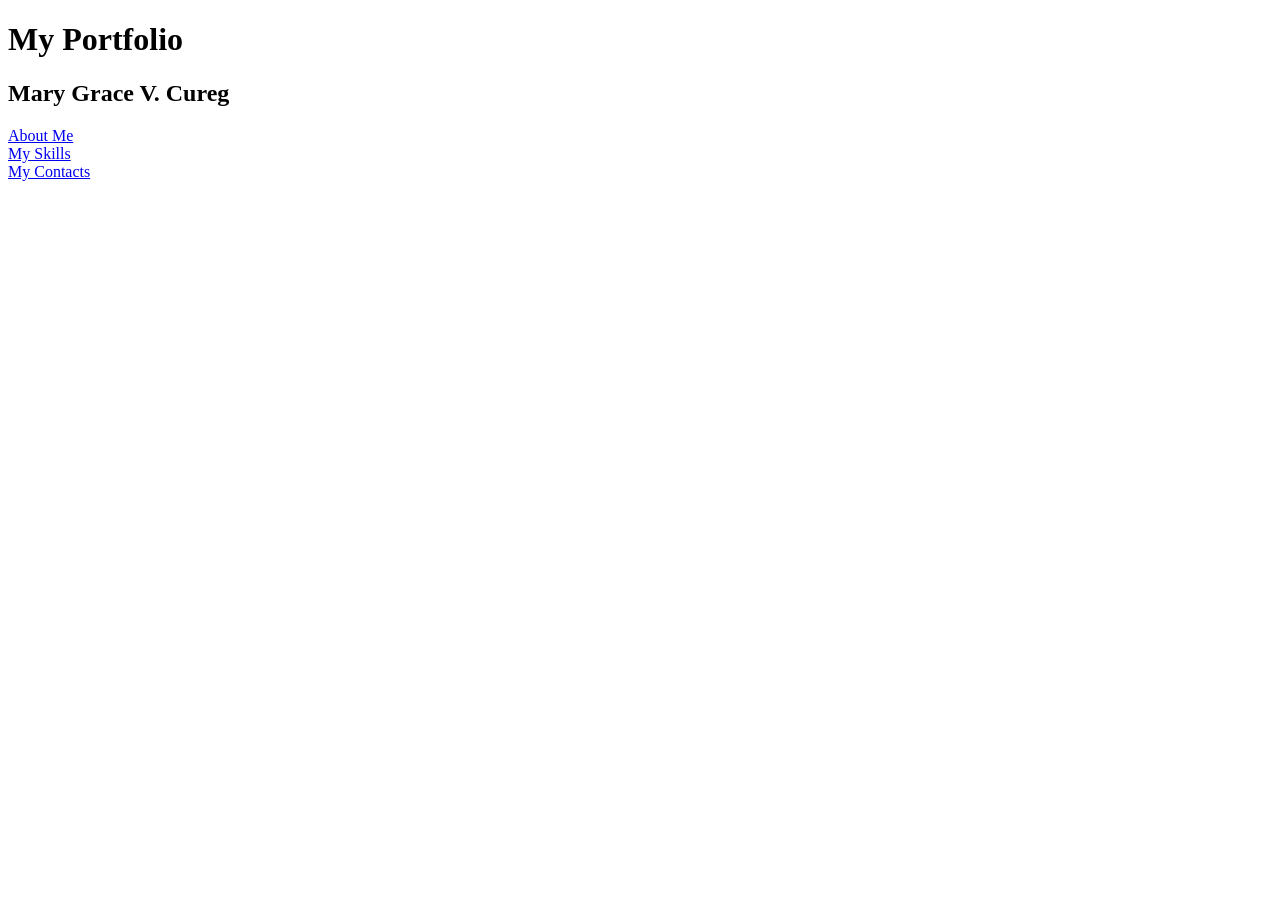
==== index.html @ afc060ec "ADD HTML pages" ====
<!DOCTYPE html>
<html lang="en">
    <head>
        <meta charset="UTF-8">
        <meta name="viewport" content="width=device-width, initial-scale=1.0">
        <title>My Portfolio</title>
        <link rel="stylesheet" href="css/style.css">
    </head>
    <body>
        <header>
            <h1>My Portfolio</h1>
        </header>

        <nav>
            <h2>Mary Grace V. Cureg</h2>
            <a href="about.html">About Me</a><br>
            <a href="skills.html">My Skills</a><br>
            <a href="contact.html">My Contacts</a>
        </nav>
    </body>
</html>
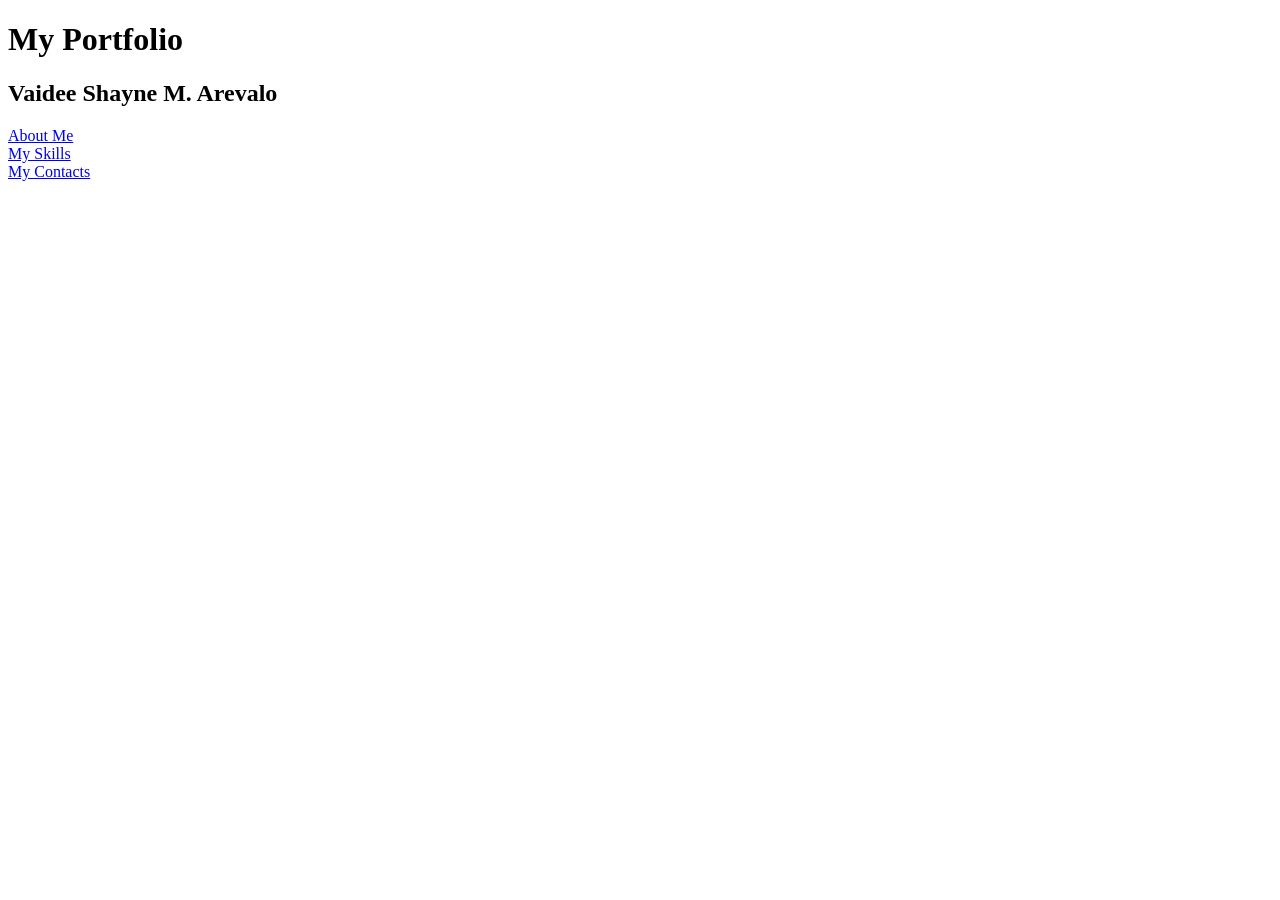
==== commit a954b85f: "Update index.html" ====
--- a/index.html
+++ b/index.html
@@ -12,7 +12,7 @@
         </header>
 
         <nav>
-            <h2>Mary Grace V. Cureg</h2>
+            <h2>Vaidee Shayne M. Arevalo</h2>
             <a href="about.html">About Me</a><br>
             <a href="skills.html">My Skills</a><br>
             <a href="contact.html">My Contacts</a>
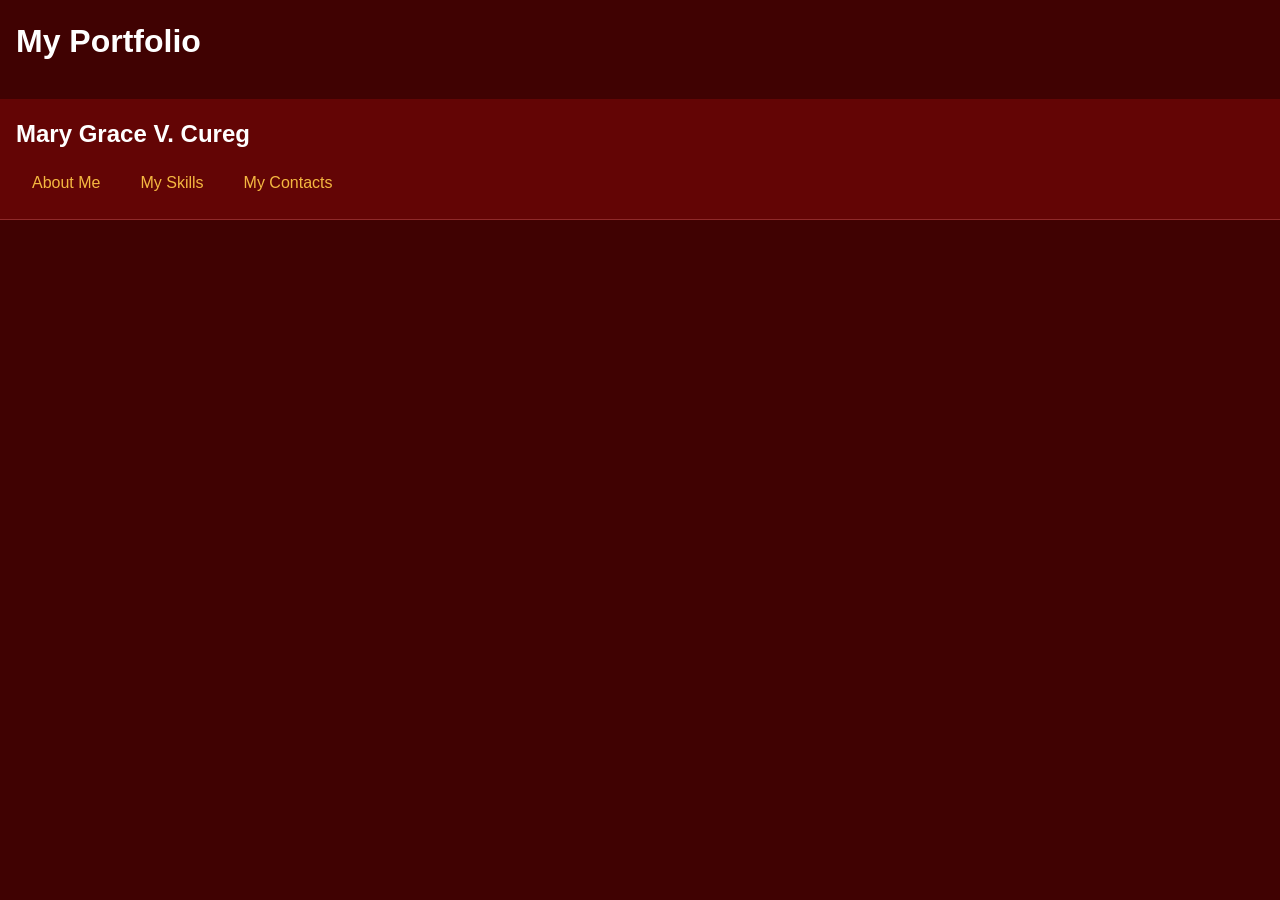
==== commit ef97b3fa: "Add flexbox navigation and page layout" ====
--- a/index.html
+++ b/index.html
@@ -12,9 +12,9 @@
         </header>
 
         <nav>
-            <h2>Vaidee Shayne M. Arevalo</h2>
-            <a href="about.html">About Me</a><br>
-            <a href="skills.html">My Skills</a><br>
+            <h2>Mary Grace V. Cureg</h2>
+            <a href="about.html">About Me</a>
+            <a href="skills.html">My Skills</a>
             <a href="contact.html">My Contacts</a>
         </nav>
     </body>
--- a/css/style.css
+++ b/css/style.css
@@ -0,0 +1,156 @@
+:root {
+  /* Colours */
+  --color-background: #400202;
+  --color-surface: #630505;
+  --color-text: #ffffff;
+  --color-muted: #e0b8b8;
+  --color-primary: #f5b841;
+  --color-primary-hover: #ffd166;
+  --color-on-primary: #400202;
+  --color-border: #8f2a2a;
+
+  /* Type scale */
+  --font-family: Arial, sans-serif;
+  --font-size-sm: 0.875rem;
+  --font-size-base: 1rem;
+  --font-size-lg: 1.25rem;
+  --font-size-xl: 1.5rem;
+  --font-size-2xl: 2rem;
+  --line-height: 1.6;
+
+  /* Spacing scale */
+  --space-1: 0.25rem;
+  --space-2: 0.5rem;
+  --space-3: 1rem;
+  --space-4: 1.5rem;
+  --space-5: 2rem;
+  --space-6: 3rem;
+}
+
+* {
+  box-sizing: border-box;
+}
+
+body {
+  margin: 0;
+  font-family: var(--font-family);
+  font-size: var(--font-size-base);
+  line-height: var(--line-height);
+  color: var(--color-text);
+  background: var(--color-background);
+}
+
+/* NEW: page layout (Flexbox, one direction: top to bottom) */
+body {
+  display: flex;
+  flex-direction: column;
+  min-height: 100vh;
+}
+
+h1 {
+  font-size: var(--font-size-2xl);
+  margin: 0 0 var(--space-3);
+}
+
+h2 {
+  font-size: var(--font-size-xl);
+  margin: 0 0 var(--space-3);
+}
+
+h3 {
+  font-size: var(--font-size-lg);
+  margin: 0 0 var(--space-2);
+}
+
+p {
+  margin: 0 0 var(--space-3);
+}
+
+ul {
+  margin: 0 0 var(--space-3);
+  padding-left: var(--space-5);
+}
+
+header,
+nav,
+section {
+  padding: var(--space-3);
+}
+
+a {
+  color: var(--color-primary);
+}
+
+a:hover {
+  color: var(--color-primary-hover);
+}
+
+/* Navigation */
+nav {
+  display: flex;
+  flex-wrap: wrap;
+  align-items: center;
+  gap: var(--space-2);
+  background: var(--color-surface);
+  border-bottom: 1px solid var(--color-border);
+}
+
+nav h2 {
+  flex-basis: 100%;
+  margin: 0;
+}
+
+nav a {
+  padding: var(--space-2) var(--space-3);
+  border-radius: var(--space-1);
+  text-decoration: none;
+}
+
+nav a:hover {
+  background: var(--color-primary);
+  color: var(--color-on-primary);
+}
+
+nav a:focus {
+  outline: 3px solid var(--color-primary-hover);
+  outline-offset: 2px;
+}
+
+/* NEW: contact form (Flexbox, one direction: fields stacked) */
+form {
+  display: flex;
+  flex-direction: column;
+  gap: var(--space-2);
+}
+
+/* Components */
+.card {
+  background: var(--color-surface);
+  border: 1px solid var(--color-border);
+  border-radius: var(--space-2);
+  padding: var(--space-4);
+  margin-bottom: var(--space-3);
+}
+
+.btn {
+  display: inline-block;
+  padding: var(--space-2) var(--space-4);
+  background: var(--color-primary);
+  color: var(--color-on-primary);
+  border: none;
+  border-radius: var(--space-1);
+  font-family: inherit;
+  font-size: var(--font-size-base);
+  text-decoration: none;
+  cursor: pointer;
+}
+
+.btn:hover {
+  background: var(--color-primary-hover);
+  color: var(--color-on-primary);
+}
+
+.btn:focus {
+  outline: 3px solid var(--color-text);
+  outline-offset: 2px;
+}
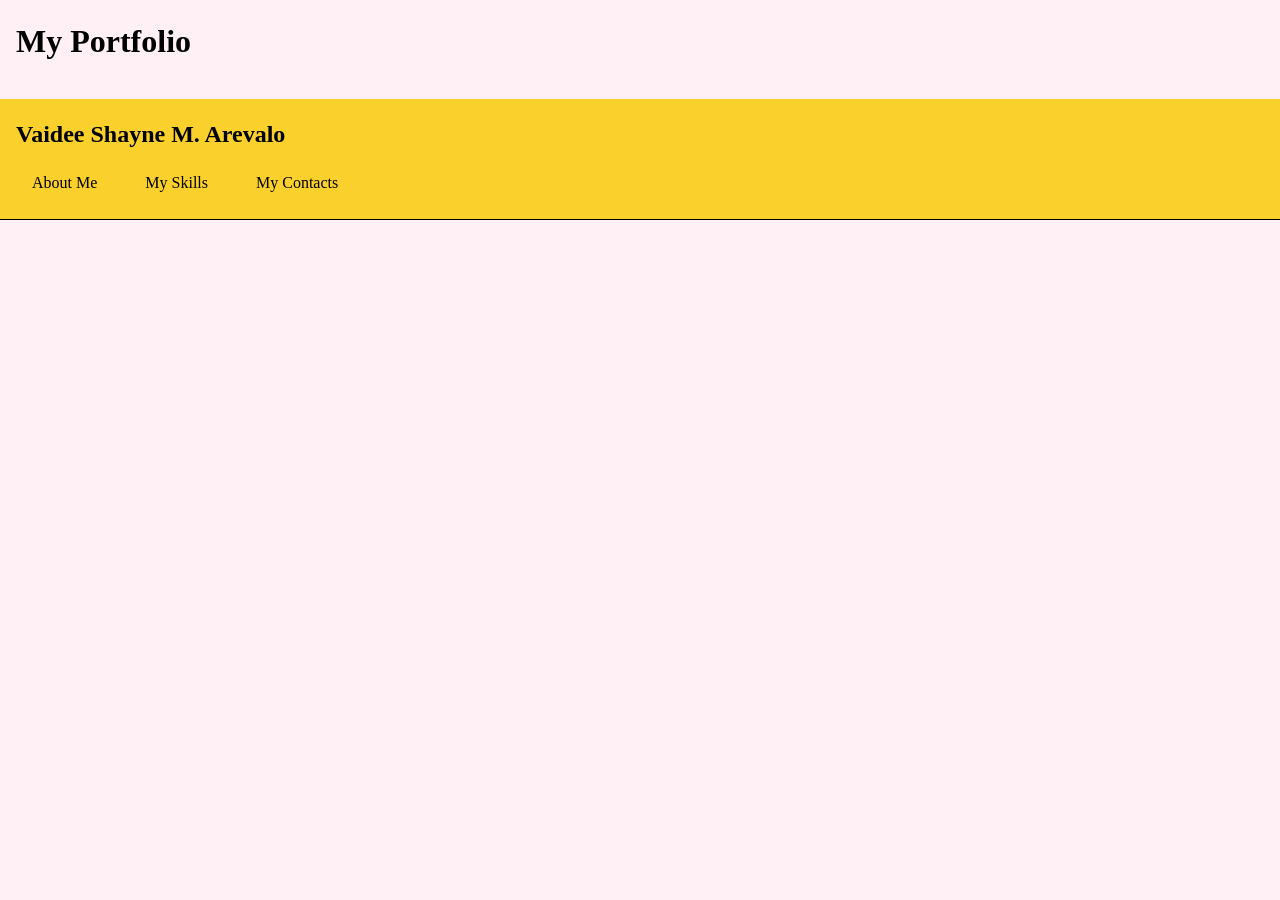
==== commit 257efbd6: "Add flexbox navigation and page layout" ====
--- a/index.html
+++ b/index.html
@@ -12,9 +12,9 @@
         </header>
 
         <nav>
-            <h2>Mary Grace V. Cureg</h2>
-            <a href="about.html">About Me</a>
-            <a href="skills.html">My Skills</a>
+            <h2>Vaidee Shayne M. Arevalo</h2>
+            <a href="about.html">About Me</a><br>
+            <a href="skills.html">My Skills</a><br>
             <a href="contact.html">My Contacts</a>
         </nav>
     </body>
--- a/css/style.css
+++ b/css/style.css
@@ -1,16 +1,16 @@
 :root {
   /* Colours */
-  --color-background: #400202;
-  --color-surface: #630505;
-  --color-text: #ffffff;
-  --color-muted: #e0b8b8;
-  --color-primary: #f5b841;
-  --color-primary-hover: #ffd166;
-  --color-on-primary: #400202;
-  --color-border: #8f2a2a;
+  --color-background: #FFF0F5;
+  --color-surface: #FAD02C;
+  --color-text: #000000;
+  --color-muted: #8E7C7A;
+  --color-primary: #000000;
+  --color-primary-hover: #000000;
+  --color-on-primary: #4A1521;
+  --color-border: #000000;
 
   /* Type scale */
-  --font-family: Arial, sans-serif;
+  --font-family: Times New Roman;
   --font-size-sm: 0.875rem;
   --font-size-base: 1rem;
   --font-size-lg: 1.25rem;
@@ -38,13 +38,6 @@
   line-height: var(--line-height);
   color: var(--color-text);
   background: var(--color-background);
-}
-
-/* NEW: page layout (Flexbox, one direction: top to bottom) */
-body {
-  display: flex;
-  flex-direction: column;
-  min-height: 100vh;
 }
 
 h1 {
@@ -115,14 +108,6 @@
   outline: 3px solid var(--color-primary-hover);
   outline-offset: 2px;
 }
-
-/* NEW: contact form (Flexbox, one direction: fields stacked) */
-form {
-  display: flex;
-  flex-direction: column;
-  gap: var(--space-2);
-}
-
 /* Components */
 .card {
   background: var(--color-surface);
